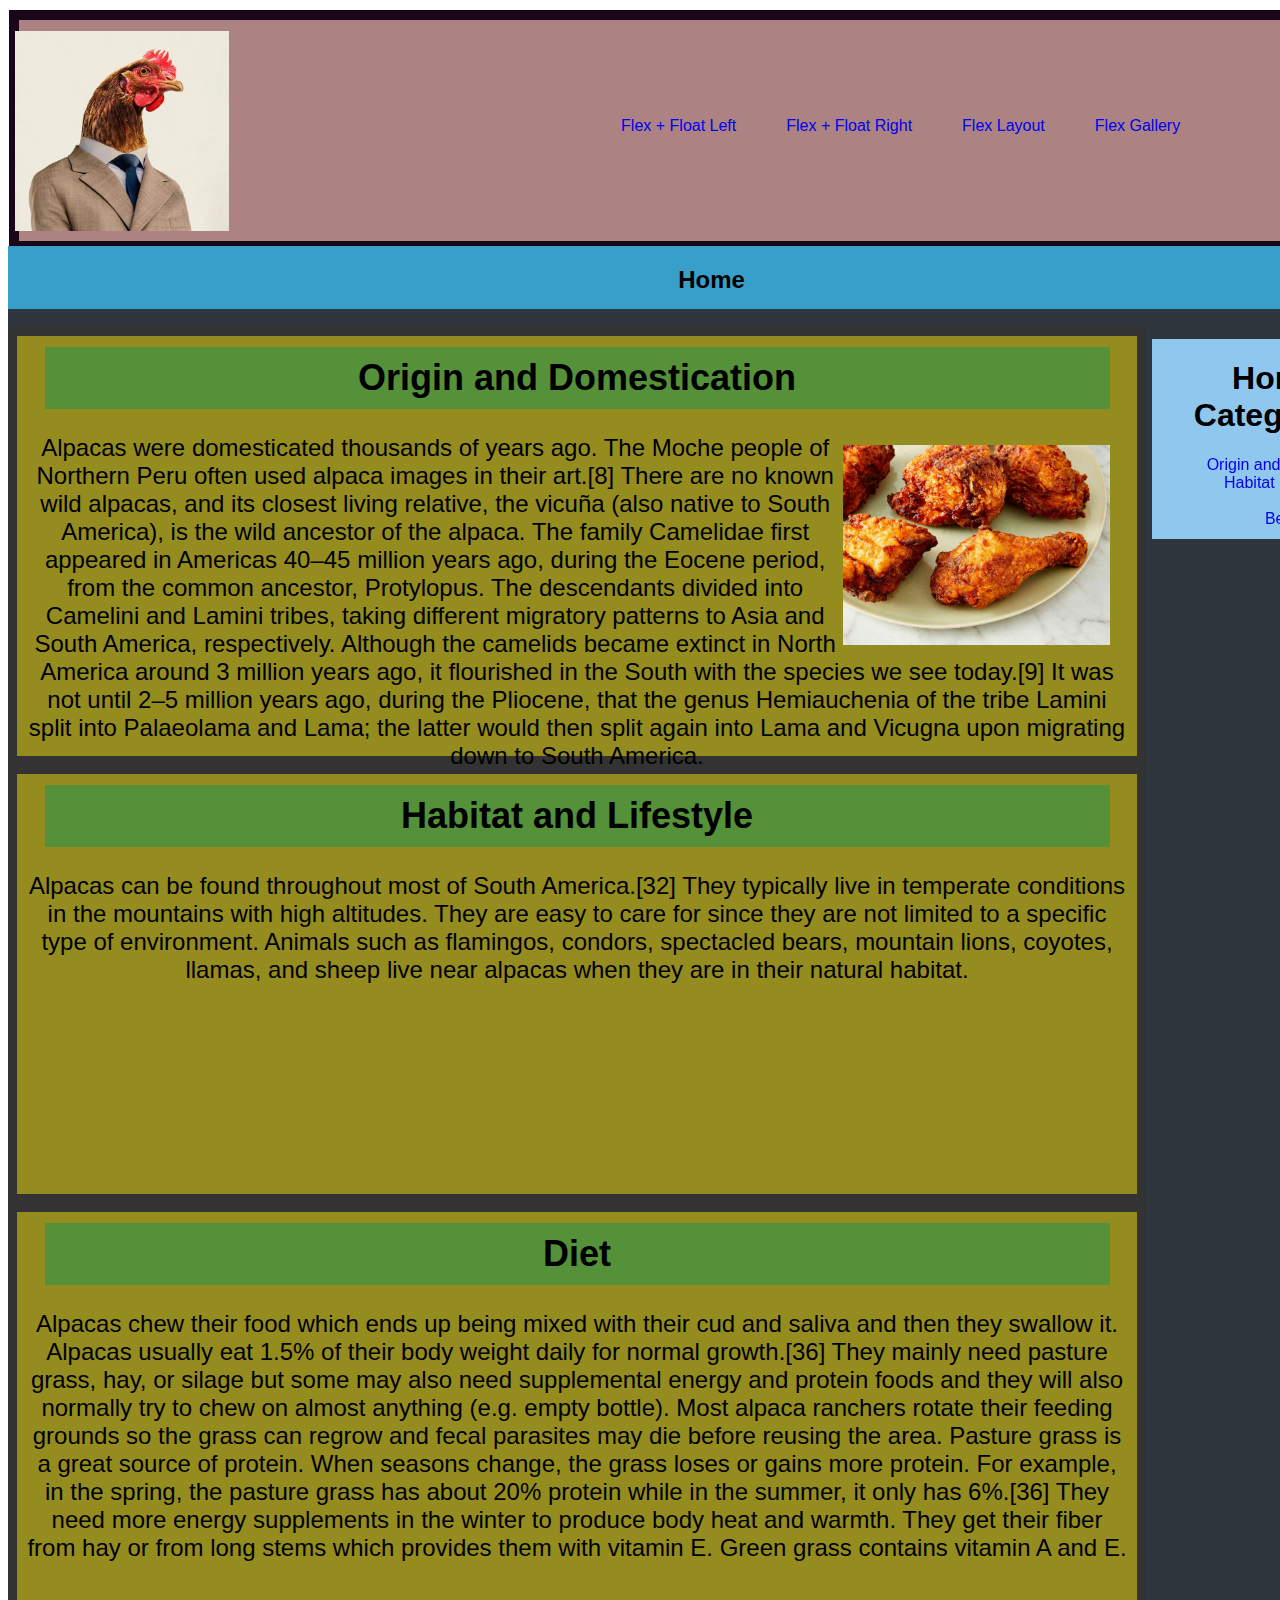
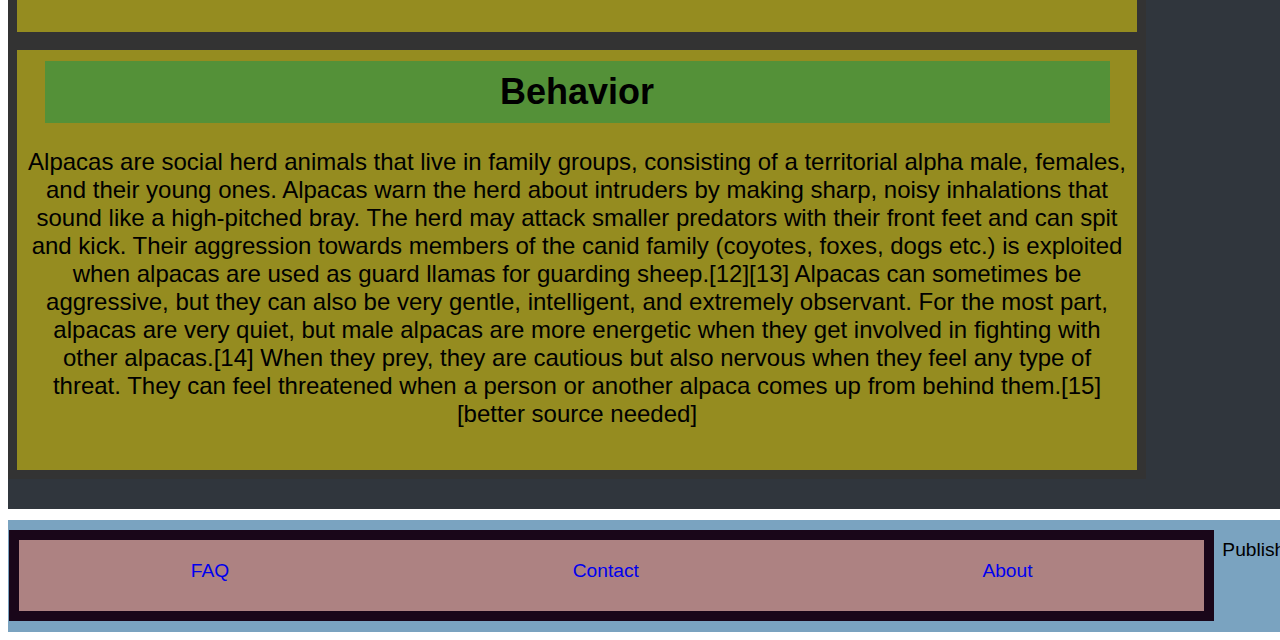
==== page2.html @ de154f49 "added flex features" ====
<!DOCTYPE html>
<html lang="en">

<head>
    <meta charset="UTF-8">
    <meta http-equiv="X-UA-Compatible" content="IE-edge">
    <meta name="viewport" content="width=device-width, initial-scale=1.0">
    <link rel="stylesheet" href="style.css">
    <title>The Alpacas</title>
    <nav aria-label="Primary Navigation">
    <a href="index.html"><img id="chicken" src="./img/chicken.webp" alt="chicken"></a>
    <ul id="topnav">
        <li class="fnav"><a href="./index.html">Flex + Float Left</a></li>
        <li class="fnav"><a href="./page2.html">Flex + Float Right</a></li>
        <li class="fnav"><a href="./page3.html">Flex Layout</a></li>
        <li class="fnav"><a href="./page4.html">Flex Gallery</a></li>  
    </ul>
    </nav>
</head>
<body>
    <p id="main-description">Home</p>
    <main>
            <aside id="sticky2">
            <h1>Home Categories</h1>
            <ul id="categories">
                <li><a href="#origin">Origin and Domestication</a></li>
                <li><a href="#habitat">Habitat and Lifestyle</a></li>
                <li><a href="#diet">Diet</a></li>
                <li><a href="#behavior">Behavior</a></li>
            </ul> 
       </aside>
    <article id="origin">
        <h2>Origin and Domestication</h2>
        <img id="chicken3" src="./img/chicken3.jpg" alt="fried chicken2">
        <p>Alpacas were domesticated thousands of years ago. The Moche people of Northern Peru often used alpaca images in their art.[8] There are no known wild alpacas, and its closest living relative, the vicuña (also native to South America), is the wild ancestor of the alpaca.

            The family Camelidae first appeared in Americas 40–45 million years ago, during the Eocene period, from the common ancestor, Protylopus. The descendants divided into Camelini and Lamini tribes, taking different migratory patterns to Asia and South America, respectively. Although the camelids became extinct in North America around 3 million years ago, it flourished in the South with the species we see today.[9] It was not until 2–5 million years ago, during the Pliocene, that the genus Hemiauchenia of the tribe Lamini split into Palaeolama and Lama; the latter would then split again into Lama and Vicugna upon migrating down to South America.</p>
    </article>
    <article id="habitat">
        <h2>Habitat and Lifestyle</h2>
        <p>Alpacas can be found throughout most of South America.[32] They typically live in temperate conditions in the mountains with high altitudes.

            They are easy to care for since they are not limited to a specific type of environment. Animals such as flamingos, condors, spectacled bears, mountain lions, coyotes, llamas, and sheep live near alpacas when they are in their natural habitat.</p>
    </article>
    <article id="diet">
        <h2>Diet</h2>
        <p>Alpacas chew their food which ends up being mixed with their cud and saliva and then they swallow it. Alpacas usually eat 1.5% of their body weight daily for normal growth.[36] They mainly need pasture grass, hay, or silage but some may also need supplemental energy and protein foods and they will also normally try to chew on almost anything (e.g. empty bottle). Most alpaca ranchers rotate their feeding grounds so the grass can regrow and fecal parasites may die before reusing the area. Pasture grass is a great source of protein. When seasons change, the grass loses or gains more protein. For example, in the spring, the pasture grass has about 20% protein while in the summer, it only has 6%.[36] They need more energy supplements in the winter to produce body heat and warmth. They get their fiber from hay or from long stems which provides them with vitamin E. Green grass contains vitamin A and E.
</p>
    </article>
    <article id="behavior">
        <h2>Behavior</h2>
        <p>Alpacas are social herd animals that live in family groups, consisting of a territorial alpha male, females, and their young ones. Alpacas warn the herd about intruders by making sharp, noisy inhalations that sound like a high-pitched bray. The herd may attack smaller predators with their front feet and can spit and kick. Their aggression towards members of the canid family (coyotes, foxes, dogs etc.) is exploited when alpacas are used as guard llamas for guarding sheep.[12][13]

            Alpacas can sometimes be aggressive, but they can also be very gentle, intelligent, and extremely observant. For the most part, alpacas are very quiet, but male alpacas are more energetic when they get involved in fighting with other alpacas.[14] When they prey, they are cautious but also nervous when they feel any type of threat. They can feel threatened when a person or another alpaca comes up from behind them.[15][better source needed]
                        </p>
    </article>
                  
    </main>
    <footer>
        <!-- Escaped Characters -->
        <nav aria-label="Footer Navigation">
                <p><a href="faq.html">FAQ</a></p>
                <p><a href="contact.html">Contact</a></p>
                <p><a href="about.html">About</a></p>
        </nav>
        <!-- Time element -->
        <p>Published on <time datetime="2024-04-24T14:06:00">April 24, 2024</time></p>
    </footer>

</body>

</html>
---- style.css ----
/* Reset Browser Default Styles using universal * selector */
/* {
    box-sizing: border-box;
    margin: 0;
    padding: 0;
}
*/
*   {
    text-decoration: none;
}
#chicken{
    height: 200px;
}
#chicken2 {
    height: 200px;
    float: left;
    padding-left: 20px;
    padding-top: 20px;
}
#chicken3 {
    height:200px;
    float:right;
    margin-right: 17px;
    margin-top: 35px;
}
#sticky2    {
    height: 200px;
    position: sticky;
    top: 0px;
    width: 250px;
}

/* Whole page styles (everything is in <body> */
body {

    font-family: 'Merriweather', Arial, Helvetica, sans-serif;
    vertical-align: top;
}


/* Styles for the <nav> section */
nav {
    display: flex;
    justify-content: space-around;
    box-sizing: border-box;
    background-color: rgb(173, 130, 130);
    border: solid;
    vertical-align: center  ;
    border-color: rgb(25, 6, 25);
    border-width: 10px;
    text-align: center;
    margin-top: 10px;
    margin-bottom: 10px;
    margin-left: 1px;
    margin-right:1px;
    padding-top: 1px;
    padding-left: 0px;
    padding-right: 0px;
    padding-bottom: 10px;
    width: 1407px;
}
#topnav {
    display: flex;

}

.fnav {
    display: flex;
    justify-content: space-around;
    align-items: center;
    margin-right: 50px;   
}

/* Styles for the <main> section */
main {
    display: inline-block;
    background-color: rgb(48, 54, 61);
    width: 1407px;
    height: 1800px;
    margin-bottom: 10px;
    margin-top: 10px;
    text-align: center;
    vertical-align: middle;
    
}

/* Styles for the <article> sections */
article {
    display: block;
    font-family: 'Gill Sans', 'Gill Sans MT', Calibri, 'Trebuchet MS', sans-serif;
    font-size: x-large;
    border-style: solid;
    border-width: 9px;
    border-color: #333;
    padding-top: 10px;
    padding-bottom: 10px;
    padding-left: 10px;
    padding-right: 10px;
    margin-right: 10px;
    background-color: #a4991bde;
    width: 1100px;
    height: 400px;
}
aside {
    box-sizing: border-box;
    background-color: rgb(144, 199, 238);
    font-family: 'Gill Sans', 'Gill Sans MT', Calibri, 'Trebuchet MS', sans-serif;
    display: inline-block;
    vertical-align: middle;
    width: 500px;
    height: 200px;
    margin-bottom: -240px;
    margin-top: 10x;
    margin-left: 1130px;
    margin-right: 0px;
}
/* id selector */

#chicken {
    display: flex;
    align-self: flex-start;
    margin-left: -180px;
    margin-top: 0px;
    padding-top: 10px;
}

#categories {
    position: sticky;
    top: 0px;
    list-style: none;
    text-decoration: none;
    margin: 0px;
} 
    
#main-description   {
    background-color: #389eca;
    width: 1407px;
    text-align: center;
    font-size: large;
    padding-top: 20px;
    padding-bottom: 20px;
    margin-top: -15px;
    margin-bottom: -15px;
    font-size: x-large;
    font-weight: bolder;
}

/* Grouping Selectors */
h2 {
    display: inline-block;
    background-color: #18954e85;
    font-family: 'Gill Sans', 'Gill Sans MT', Calibri, 'Trebuchet MS', sans-serif;
    text-align: center;
    margin: 1px;
    padding: 10px;
    width: 95%;
}

/* Styles for the <footer> section */
footer {
    display: flex;
    justify-content: space-around;
    font-size: larger;
    font-family: 'Gill Sans', 'Gill Sans MT', Calibri, 'Trebuchet MS', sans-serif;
    box-sizing: border-box;
    margin-top: 1px;
    margin-bottom: 1px;
    padding-bottom: 1px;
    background-color: rgba(7, 83, 138, 0.538);
    text-align: center;
    width: 1407px;
}
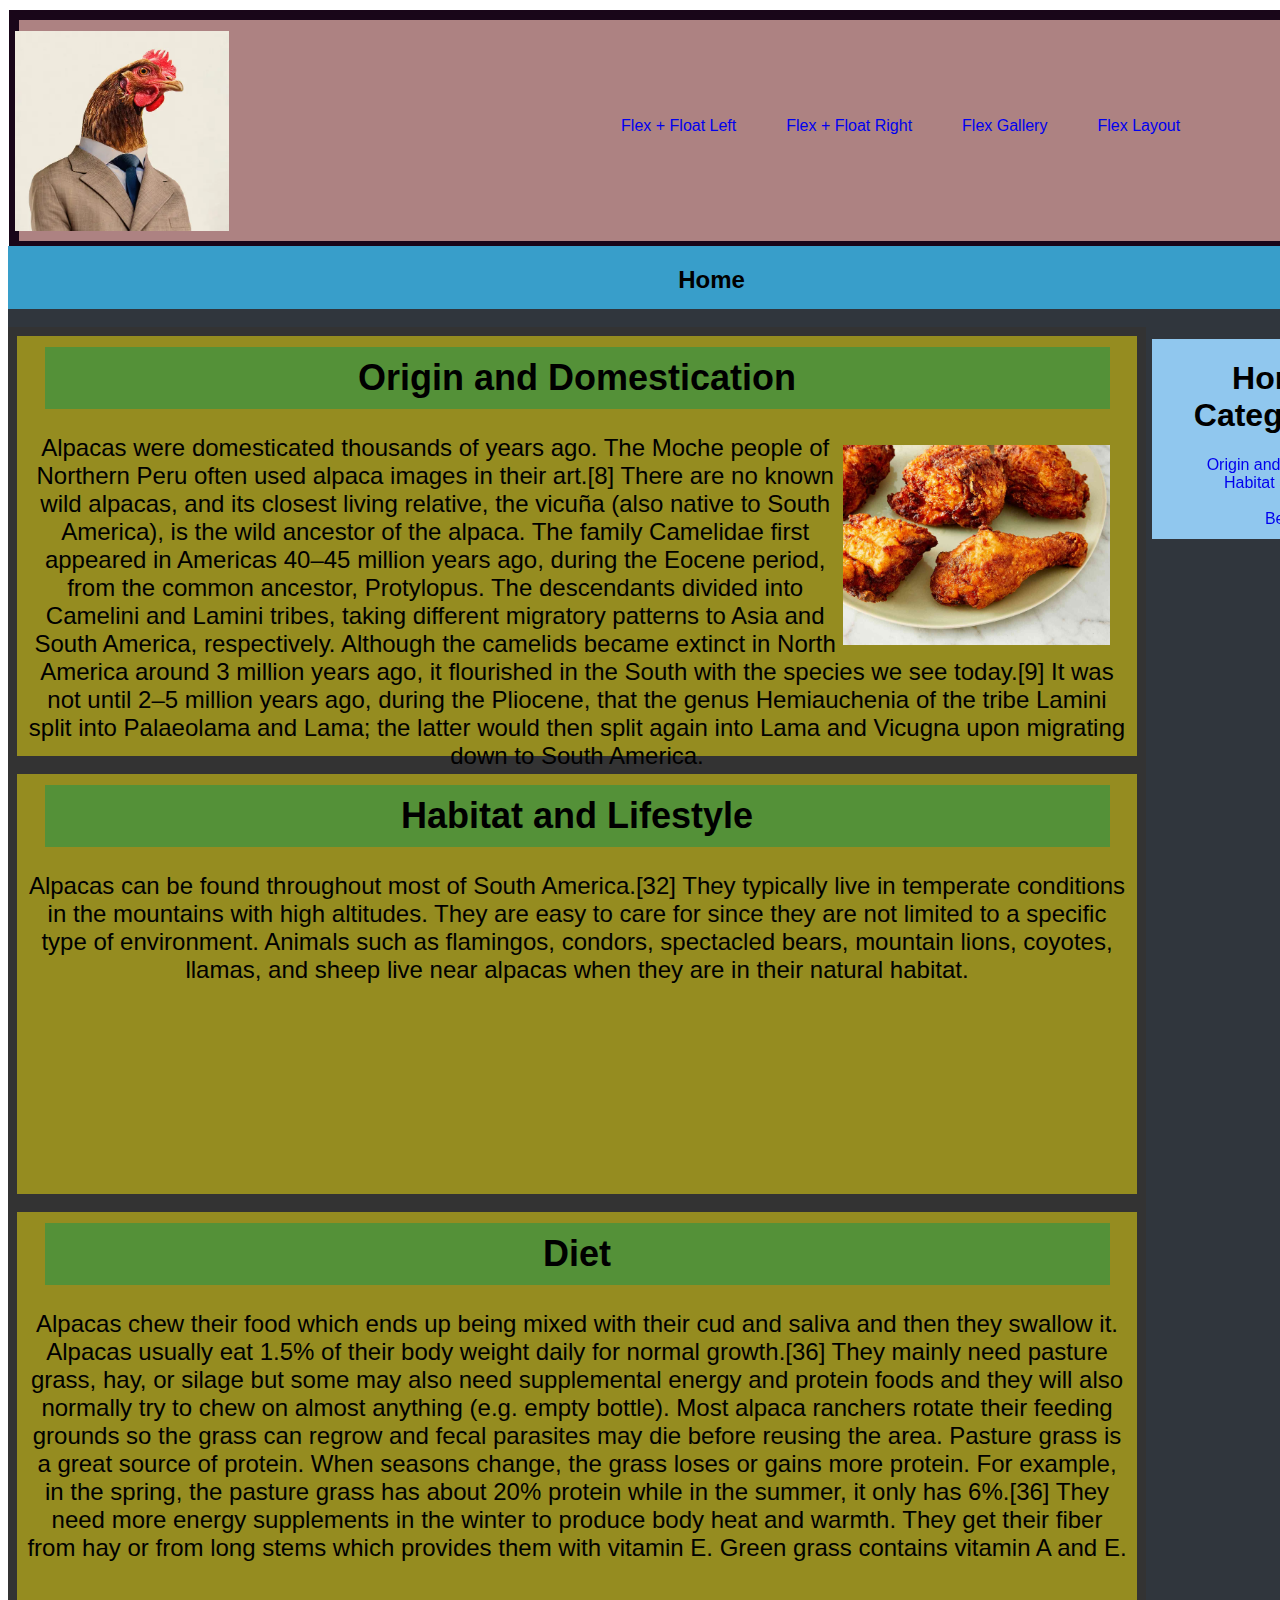
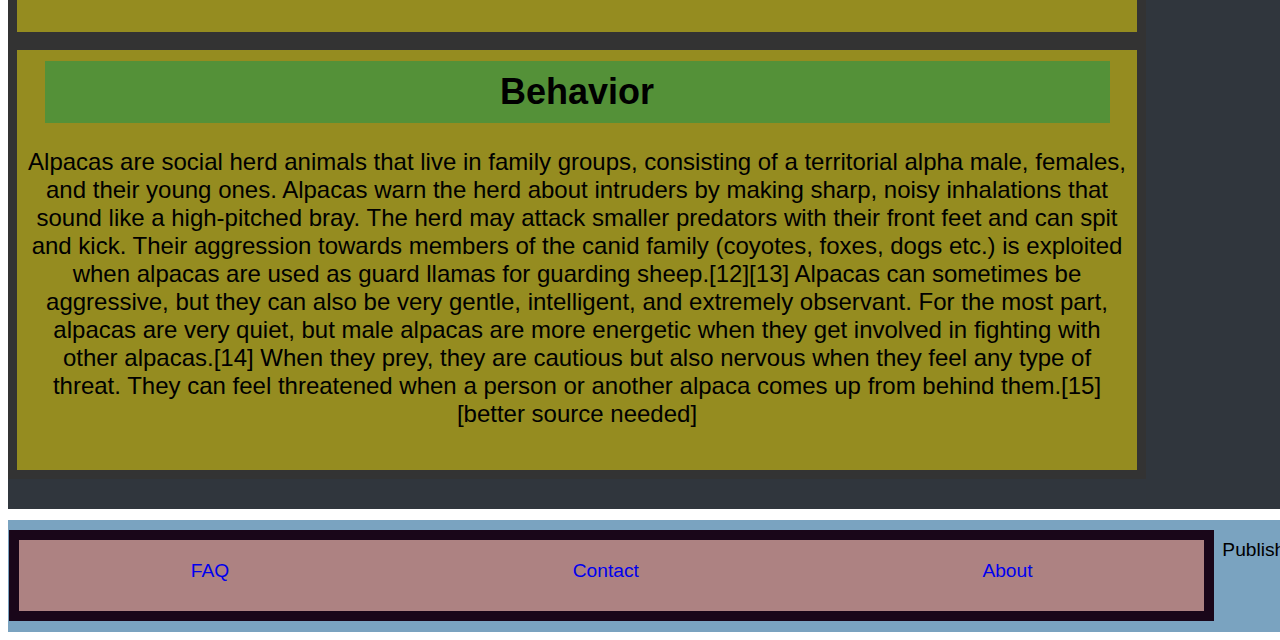
==== commit 74b12a68: "added gallery and layouts page using flex" ====
--- a/page2.html
+++ b/page2.html
@@ -12,8 +12,8 @@
     <ul id="topnav">
         <li class="fnav"><a href="./index.html">Flex + Float Left</a></li>
         <li class="fnav"><a href="./page2.html">Flex + Float Right</a></li>
-        <li class="fnav"><a href="./page3.html">Flex Layout</a></li>
-        <li class="fnav"><a href="./page4.html">Flex Gallery</a></li>  
+        <li class="fnav"><a href="./page3.html">Flex Gallery</a></li>
+        <li class="fnav"><a href="./page4.html">Flex Layout</a></li>   
     </ul>
     </nav>
 </head>
